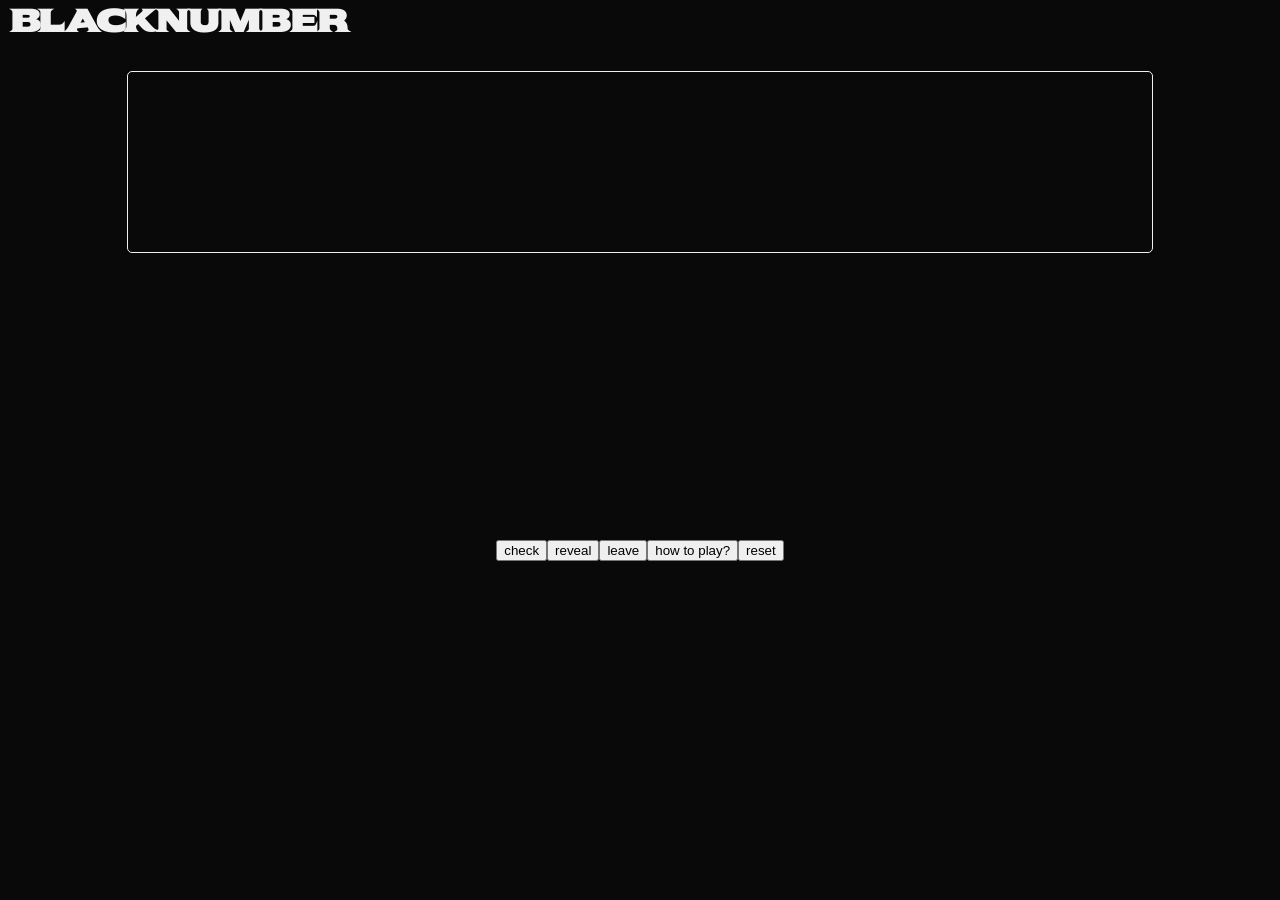
==== public/games/blacknumber.html @ f5642714 "Create blacknumber.html" ====
<html>
  <head>
    <link rel="preconnect" href="https://fonts.googleapis.com">
    <link rel="preconnect" href="https://fonts.gstatic.com" crossorigin>
    <link href="https://fonts.googleapis.com/css2?family=DM+Serif+Display:ital@0;1&family=Playwrite+NZ+Basic:wght@100..400&family=Sekuya&display=swap" rel="stylesheet">
    <title>DoxiGame</title>
    <link rel="icon" type="image/png" href="../asset/icon.png">

    <meta charset="UTF-8">
    <meta name="viewport" content="width=device-width, initial-scale=1.0">

    <link rel="stylesheet" href="https://cdnjs.cloudflare.com/ajax/libs/font-awesome/6.7.2/css/all.min.css">

    <link rel="stylesheet" href="../CSS/blackcard.css">
    <style>
      body {
        margin: 0;
        padding: 0;
        background-color: #090909;
        font-family: "Sekuya", system-ui;
        overflow: hidden;
      }
      .blackcardBar {
        position: absolute;
        height: 20%;
        width: 80%;
        left: 50%;
        transform: translateX(-50%);
        background: transparent;
        border: 1px solid #f0f0f0;
        border-radius: 5px;
        justify-content: center;
        display: flex;
        overflow: hidden;
      }
      .blackbuttonplace {
        position: absolute;
        height: 30%;
        width: 80%;
        left: 50%;
        top: 60%;
        transform: translateX(-50%);
        background: transparent;
        justify-content: center;
        display: flex;
        flex-direction: row;
        flex-wrap: wrap;
        align-content: flex-start;
        overflow: hidden;
      }
    </style>
  </head>
  <body>
    <h1 style="height: 50px; width: 205px; color: #f0f0f0; margin-left: 10px; font-size: xxlarge;">BlackNumber </h1>
     <div class="blackcardBar">
        <img src="" class="blackcard1">
        <img src="" class="blackcard2">
        <img src="" class="blackcard3">
        <img src="" class="blackcard4">
        <img src="" class="blackcard5">
     </div>
     <div class="blackbuttonplace">
      <button class="navbtn" id="checkbtn">check</button>
      <button class="navbtn">reveal</button>
      <button class="navbtn">leave</button>
      <button class="navbtn">how to play?</button>
      <button class="navbtn">reset</button>
      <script src="../JS/blacknumber.js"></script>
  </body>
</html>
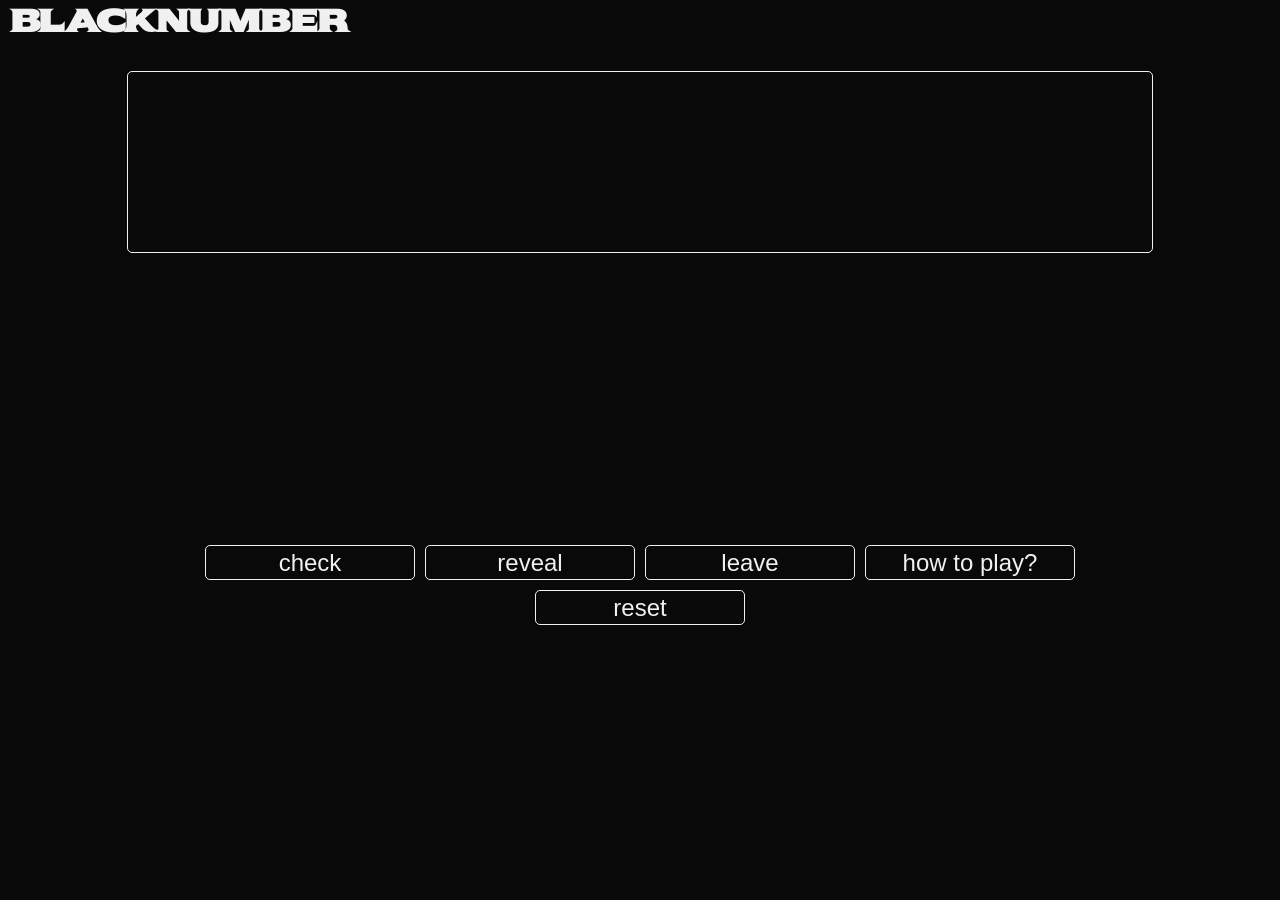
==== commit 08cb2861: "Add alt attributes to blackcard images" ====
--- a/public/games/blacknumber.html
+++ b/public/games/blacknumber.html
@@ -53,11 +53,11 @@
   <body>
     <h1 style="height: 50px; width: 205px; color: #f0f0f0; margin-left: 10px; font-size: xxlarge;">BlackNumber </h1>
      <div class="blackcardBar">
-        <img src="" class="blackcard1">
-        <img src="" class="blackcard2">
-        <img src="" class="blackcard3">
-        <img src="" class="blackcard4">
-        <img src="" class="blackcard5">
+        <img src="" class="blackcard1" alt="HostCard">
+        <img src="" class="blackcard2" alt="HostCard">
+        <img src="" class="blackcard3" alt="HostCard">
+        <img src="" class="blackcard4" alt="HostCard">
+        <img src="" class="blackcard5" alt="HostCard">
      </div>
      <div class="blackbuttonplace">
       <button class="navbtn" id="checkbtn">check</button>
--- a/public/CSS/blackcard.css
+++ b/public/CSS/blackcard.css
@@ -0,0 +1,24 @@
+.blackcard1, .blackcard2, .blackcard3, .blackcard4, .blackcard5 {
+  height: 100%;
+  min-width: 15px;
+  max-width: 150px;
+  display: none;
+  content: url("");
+}
+.navbtn {
+  width: 210px;
+  height: 35px;
+  flex-shrink: 0;
+  margin: 5px;
+  font-size: x-large;
+  color: #f0f0f0;
+  background-color: #090909;
+  border:1px solid #f0f0f0;
+
+  border-radius: 5px;
+  cursor: pointer;
+}
+.navbtn:hover {
+  background-color: #333333;
+  scale: 103%;
+}
